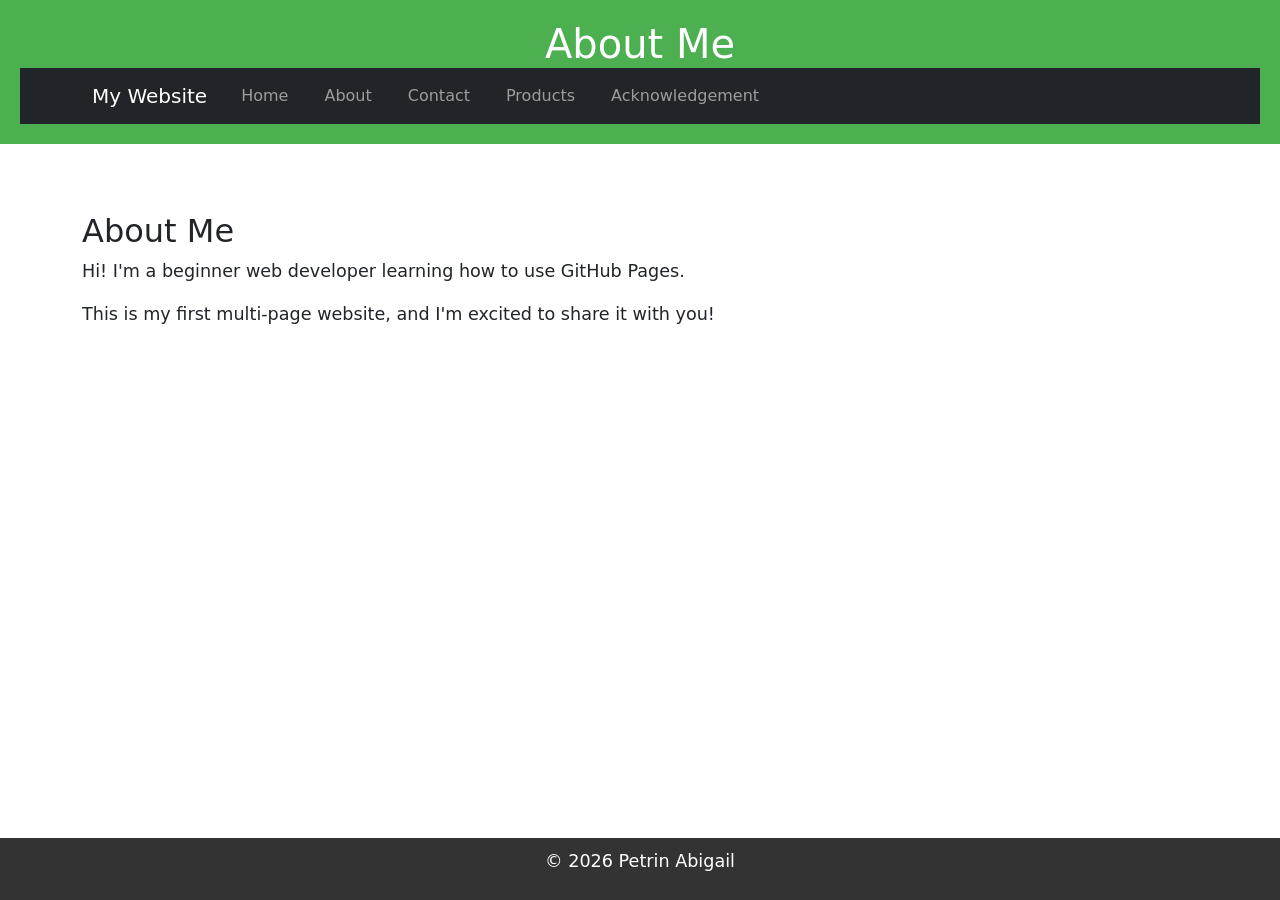
==== about.html @ e769b5c2 "Add files via upload" ====
<!DOCTYPE html> 

<html lang="en"> 

<head> 

    <meta charset="UTF-8"> 

    <meta name="viewport" content="width=device-width, initial-scale=1.0"> 

    <title>About Me</title> 
    <link rel="stylesheet" href="styles.css"> 

</head> 

<body> 

    <header> 

        <h1>About Me</h1> 


    <nav class="navbar navbar-expand-lg navbar-dark bg-dark"> 

        <div class="container"> 

            <a class="navbar-brand" href="index.html">My Website</a> 

            <button class="navbar-toggler" type="button" data-bs-toggle="collapse" data-bs-target="#navbarNav"> 

                <span class="navbar-toggler-icon"></span> 

            </button> 

            <div class="collapse navbar-collapse" id="navbarNav"> 

                <ul class="navbar-nav"> 

                    <li class="nav-item"> 

                        <a class="nav-link" href="index.html">Home</a> 

                    </li> 

                    <li class="nav-item"> 

                        <a class="nav-link" href="about.html">About</a> 

                    </li> 

                    <li class="nav-item"> 

                        <a class="nav-link" href="contact.html">Contact</a> 

                    </li> 
                    <li class="nav-item">

                        <a class="nav-link" href="products.html">Products</a>
                    </li>
                    <li class="nav-item">

                        <a class="nav-link" href="acknowledgement-2.html"> Acknowledgement</a>
                    </li>

                </ul> 

            </div> 

        </div> 

    </nav> 
    


    </header> 

 

  <main class="container my-5"> 

    <h2>About Me</h2> 

    <p>Hi! I'm a beginner web developer learning how to use GitHub Pages.</p> 

    <p>This is my first multi-page website, and I'm excited to share it with you!</p> 

</main>   
 

    <footer> 

        <p>&copy; 2026 Petrin Abigail</p> 

    </footer> 
    <!-- Bootstrap CSS --> 

<link href="https://cdn.jsdelivr.net/npm/bootstrap@5.3.0/dist/css/bootstrap.min.css" rel="stylesheet"> 
<!-- Bootstrap JS and dependencies --> 

<script src="https://cdn.jsdelivr.net/npm/@popperjs/core@2.11.6/dist/umd/popper.min.js"></script> 

<script src="https://cdn.jsdelivr.net/npm/bootstrap@5.3.0/dist/js/bootstrap.min.js"></script> 
    </body> 

</html>
---- styles.css ----
elector{
    property: value;
}
    body {
    font-family: Arial, sans-serif;
    color: #333;
    background-color: #f9f9f9;
    margin: 0;
    padding: 0;
    line-height: 1.6;
   
}
header {
    background-color: #4caf50;
    color: white;
    padding: 20px;
    text-align: center;
}
header h1 {
    margin: 0;
}

nav a {
    color: white;
    text-decoration: none;
    margin: 0 10px;
}

nav a:hover {
    text-decoration: underline;
}

main {
    padding: 20px;
    max-width: 800px;
    margin: 0 auto;
}
main img {
    max-width: 100%;
    height: auto;
    display: block;
    margin: 20px 0;
}

footer {
background-color: #333;
color: white;
text-align: center;
padding: 10px;
position: fixed;
bottom: 0;
width: 100%;
}
p {
    font-size: 1.1em;
}
a {
    color: #4caf50;
    text-decoration: none;
}
a:hover {
    text-decoration: underline;
}
img {
    border: 5px solid #4caf50;
    border-radius: 10px;
}
main a[href^="malito:"] {
    color: #ff5722;
    font-weight: bold;
}
.Abigail {
    background-color: #2c3e50;
    color: white;
    padding: 20px;
    text-align: center;
}
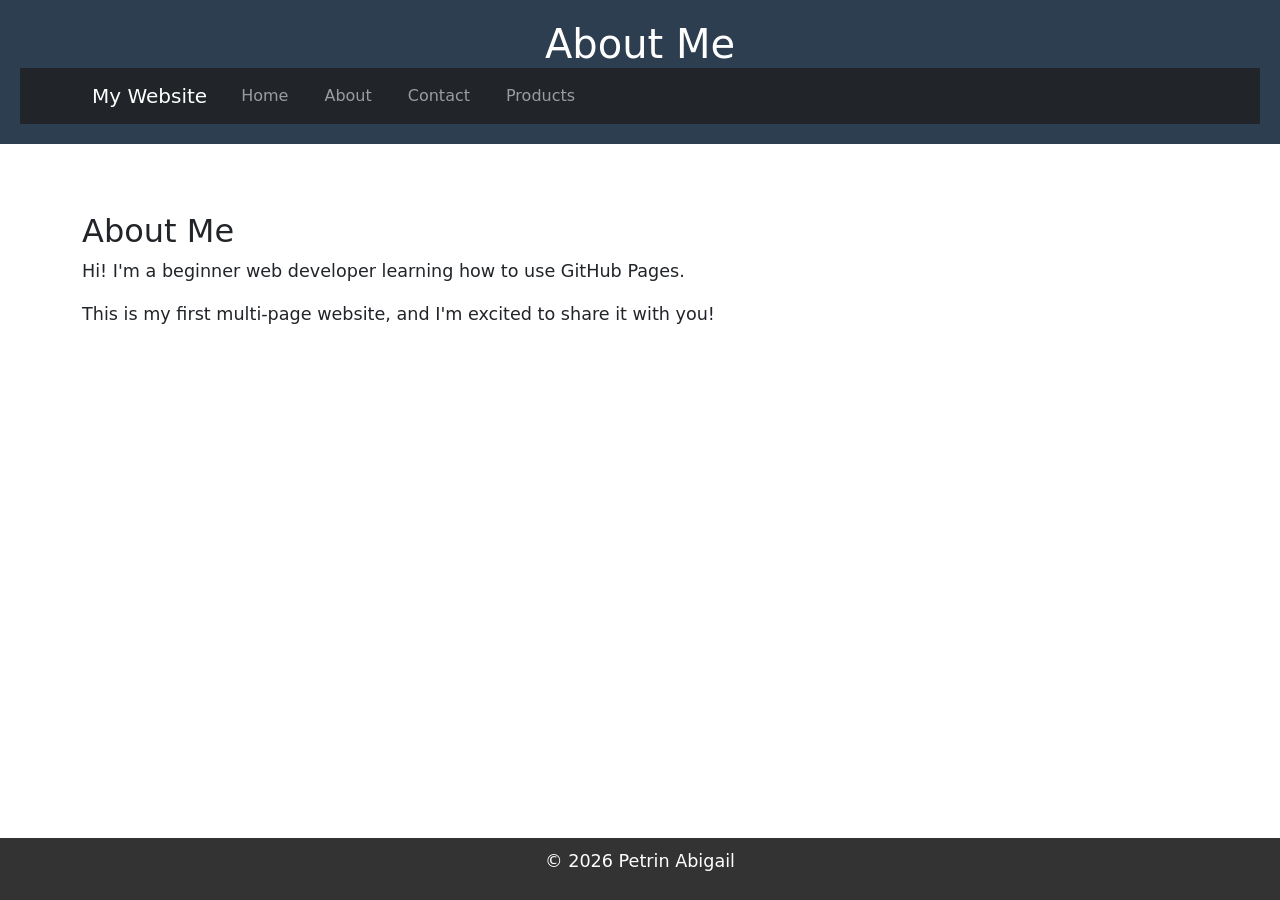
==== commit e1855eb8: "Add files via upload" ====
--- a/about.html
+++ b/about.html
@@ -59,7 +59,7 @@
                     </li>
                     <li class="nav-item">
 
-                        <a class="nav-link" href="acknowledgement-2.html"> Acknowledgement</a>
+                        
                     </li>
 
                 </ul> 
--- a/styles.css
+++ b/styles.css
@@ -4,14 +4,14 @@
     body {
     font-family: Arial, sans-serif;
     color: #333;
-    background-color: #f9f9f9;
+    background-color: #9fa9df;
     margin: 0;
     padding: 0;
     line-height: 1.6;
    
 }
 header {
-    background-color: #4caf50;
+    background-color: #2c3e50;
     color: white;
     padding: 20px;
     text-align: center;
@@ -55,14 +55,14 @@
     font-size: 1.1em;
 }
 a {
-    color: #4caf50;
+    color: #2c3e50;
     text-decoration: none;
 }
 a:hover {
     text-decoration: underline;
 }
 img {
-    border: 5px solid #4caf50;
+    border: 5px solid #2c3e50;
     border-radius: 10px;
 }
 main a[href^="malito:"] {
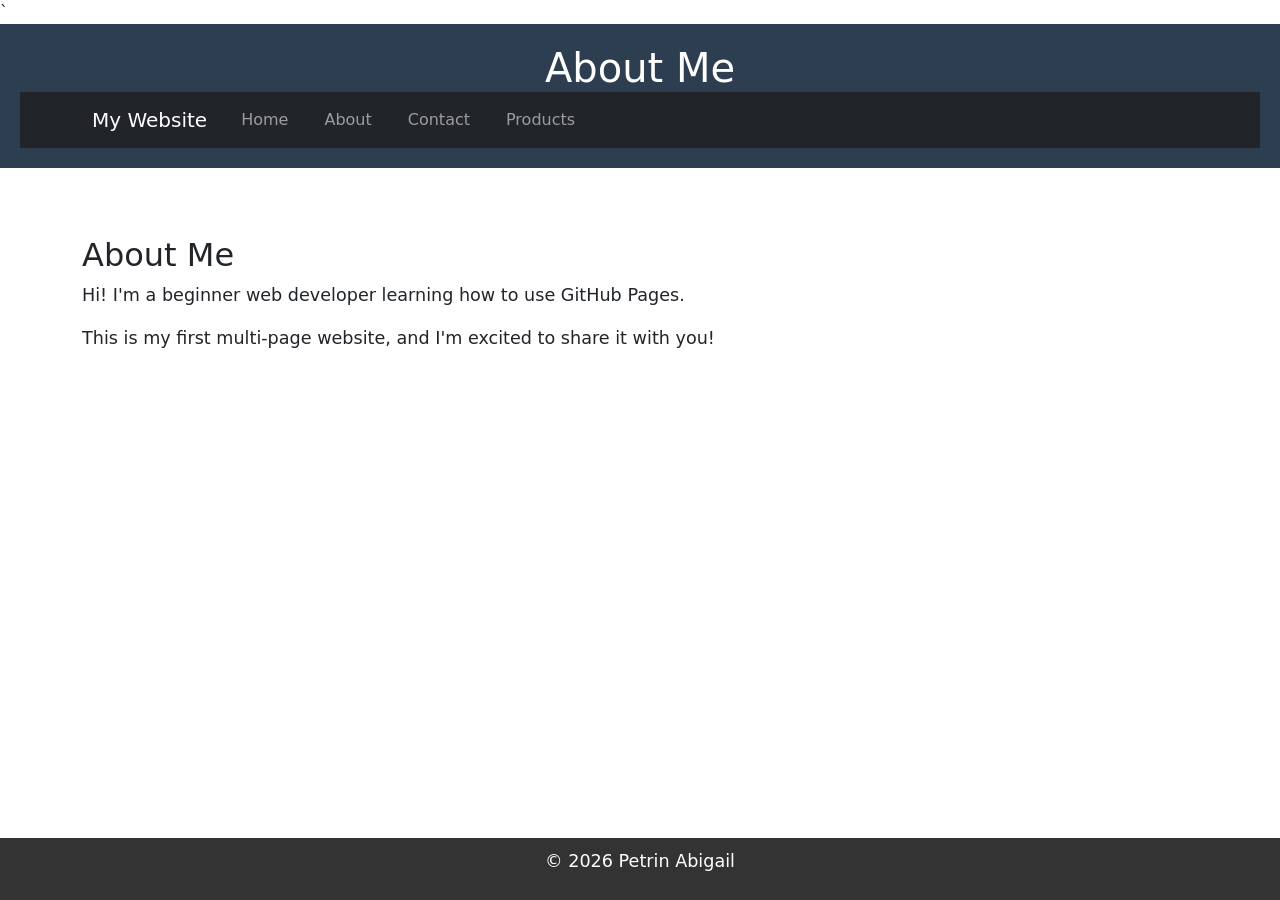
==== commit c23018af: "Add files via upload" ====
--- a/about.html
+++ b/about.html
@@ -1,4 +1,4 @@
-<!DOCTYPE html> 
+`<!DOCTYPE html> 
 
 <html lang="en"> 
 
